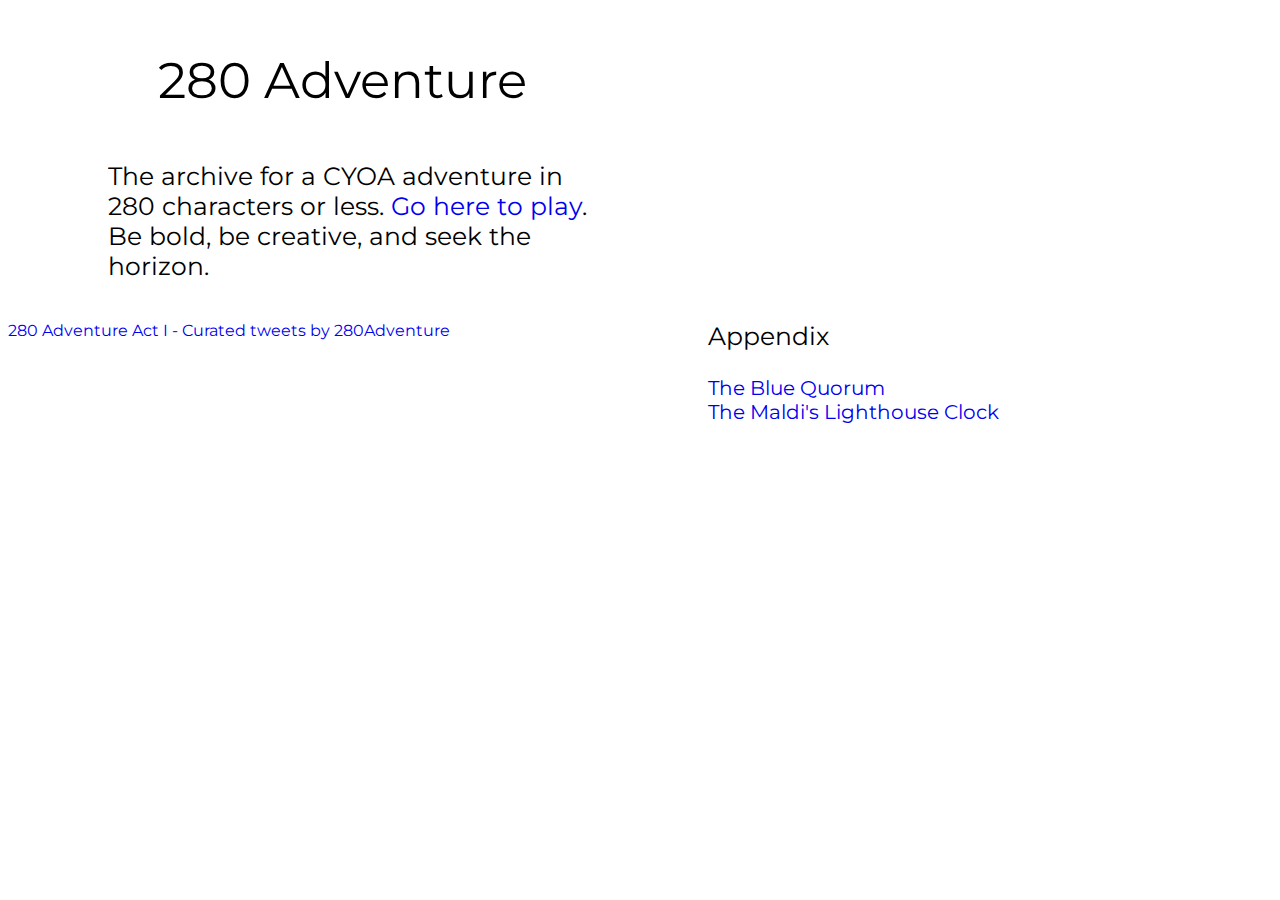
==== 280record/index.html @ 4047cf0d "making it lowercase" ====
<!DOCTYPE html>
<html>
<head>
  <meta charset="UTF-8">
  <link href="https://fonts.googleapis.com/css?family=Montserrat" rel="stylesheet">
  <link rel="stylesheet" type"text/css" href="style.css">
</head>

<body>
  <div id=topBar>
  <div id=header>
    <p>280 Adventure</p>
  </div>
  <div id=instruction>
    <p>The archive for a CYOA adventure in 280 characters or less. <a href="https://twitter.com/280Adventure">Go here to play</a>. Be bold, be creative, and seek the horizon.</p>
  </div>
  </div>

  <div id=content>

  <div id=tweetDiv>
    <a class="twitter-timeline" data-chrome="transparent noheader" data-dnt="true" data-partner="tweetdeck" data-link-color="#2B7BB9" href="https://twitter.com/280Adventure/timelines/1021113511596896257?ref_src=twsrc%5Etfw">280 Adventure Act I - Curated tweets by 280Adventure</a> <script async src="https://platform.twitter.com/widgets.js" charset="utf-8"></script>
  </div>

  <div id=appendix>
      <p id=appendixTitle>Appendix</p>
      <div id=appendixContent>
        <a href="https://twitter.com/search?l=&q=Blue%20Quorum%20from%3A280Adventure&src=typd">The Blue Quorum</a>
      </div>
      <div id=appendixContent>
        <a id="appendixEntry" href="https://twitter.com/search?f=tweets&vertical=default&q=lighthouse%20from%3A280Adventure&src=typd">The Maldi's Lighthouse Clock</a>
      </div>
  </div>

</div>

</body>
---- 280record/style.css ----
p{
  font-family: 'Montserrat', sans-serif;
}

a{
  font-family: 'Montserrat', sans-serif;
  text-decoration: none;
}
#topBar{
  width:700px;
}
#header{
  font-size: 50px;
  width:400px;
  margin:auto;
}

#instruction{
  font-size:25px;
  width:500px;
  margin:auto;
}

#appendix{
  font-size: 25px;
  width: 300px;
  float:left;
}

#appendixTitle{
  margin-top:0px;
}

#appendixContent{
  font-size:20px;
  width:300px;
}

#tweetDiv{
  width:700px;
  min-width:700px;
  float:left;
}
#content{
  margin-top:40px;
  display:flex;
}
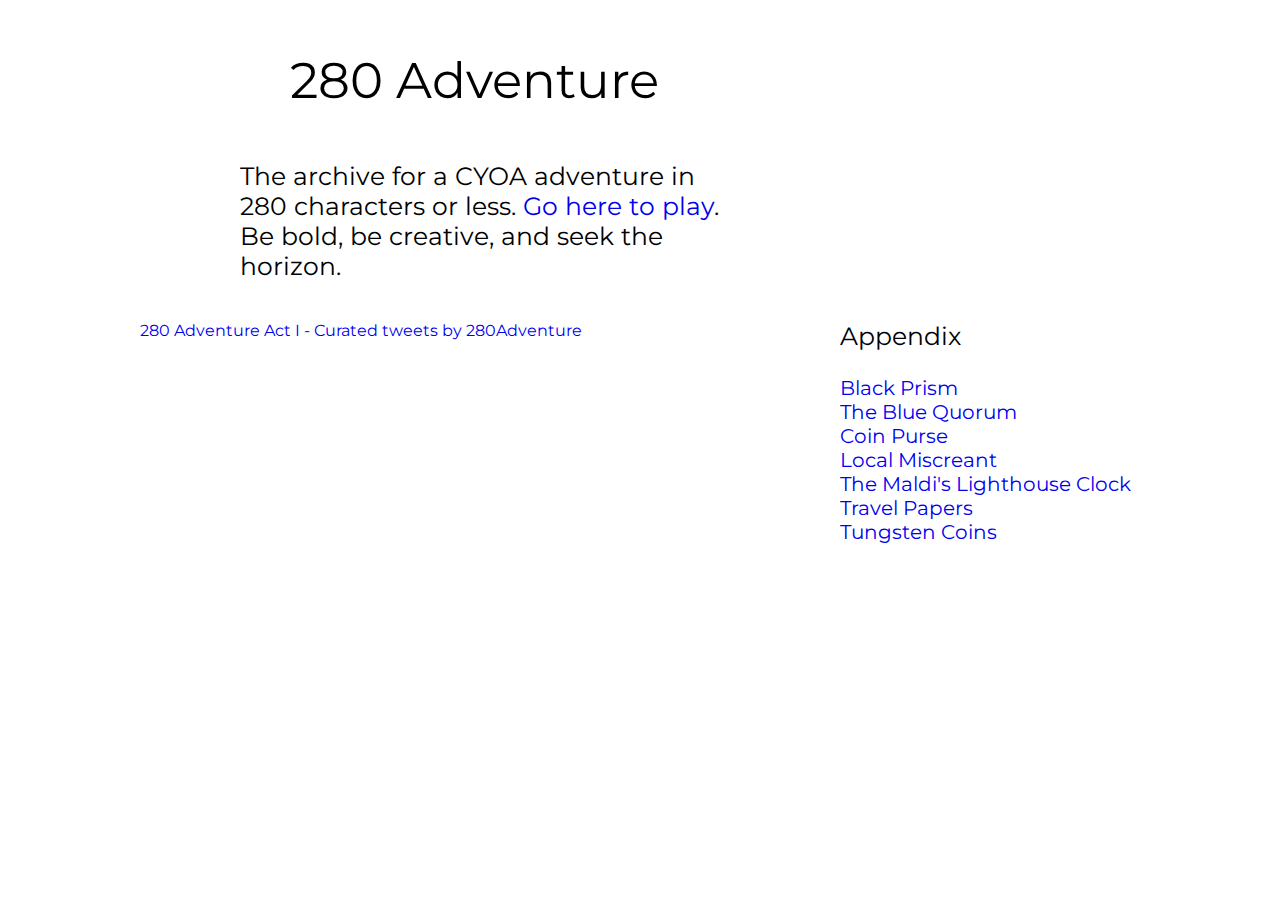
==== commit 35c1bb6e: "Additions to appendix" ====
--- a/280record/index.html
+++ b/280record/index.html
@@ -25,10 +25,25 @@
   <div id=appendix>
       <p id=appendixTitle>Appendix</p>
       <div id=appendixContent>
+        <a id="appendixEntry" href="https://twitter.com/search?f=tweets&vertical=default&q=black%20prisim%20from%3A280Adventure&src=typd">Black Prism</a>
+      </div>
+      <div id=appendixContent>
         <a href="https://twitter.com/search?l=&q=Blue%20Quorum%20from%3A280Adventure&src=typd">The Blue Quorum</a>
       </div>
       <div id=appendixContent>
+        <a id="appendixEntry" href="https://twitter.com/search?f=tweets&vertical=default&q=coin%20Purse%20from%3A280Adventure&src=typd">Coin Purse</a>
+      </div>
+      <div id=appendixContent>
+        <a id="appendixEntry" href="https://twitter.com/search?f=tweets&vertical=default&q=Local%20Miscreant%20from%3A280Adventure&src=typd">Local Miscreant</a>
+      </div>
+      <div id=appendixContent>
         <a id="appendixEntry" href="https://twitter.com/search?f=tweets&vertical=default&q=lighthouse%20from%3A280Adventure&src=typd">The Maldi's Lighthouse Clock</a>
+      </div>
+      <div id=appendixContent>
+        <a id="appendixEntry" href="https://twitter.com/search?f=tweets&vertical=default&q=travel%20papers%20from%3A280Adventure&src=typd">Travel Papers</a>
+      </div>
+      <div id=appendixContent>
+        <a id="appendixEntry" href="https://twitter.com/search?f=tweets&vertical=default&q=tungsten%20coin%20from%3A280Adventure&src=typd">Tungsten Coins</a>
       </div>
   </div>
 
--- a/280record/style.css
+++ b/280record/style.css
@@ -5,6 +5,10 @@
 a{
   font-family: 'Montserrat', sans-serif;
   text-decoration: none;
+}
+body{
+  width:1000px;
+  margin:auto;
 }
 #topBar{
   width:700px;
@@ -24,7 +28,6 @@
 #appendix{
   font-size: 25px;
   width: 300px;
-  float:left;
 }
 
 #appendixTitle{
@@ -39,7 +42,6 @@
 #tweetDiv{
   width:700px;
   min-width:700px;
-  float:left;
 }
 #content{
   margin-top:40px;
